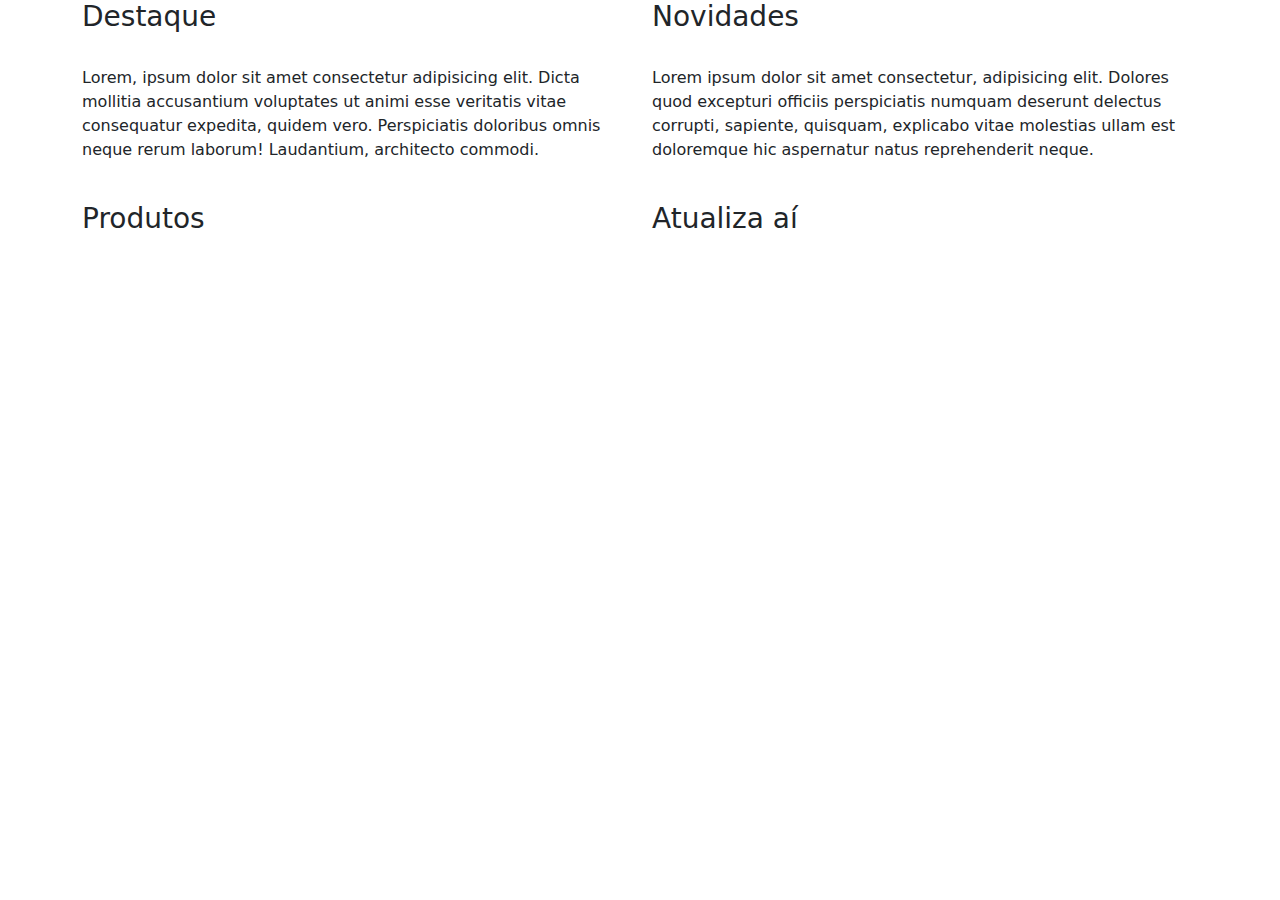
==== aula01/index.html @ d900183c "feat: aula 01 testes" ====
<!DOCTYPE html>
<html lang="pt-br">
<head>
    <meta charset="UTF-8">
    <meta name="viewport" content="width=device-width, initial-scale=1.0">
    <title>Bootssrap</title>
    <link rel="stylesheet" href="https://cdn.jsdelivr.net/npm/bootstrap@5.3.3/dist/css/bootstrap.min.css">
</head>
<body>
    <div class="container">
        <div class="row">
            <div class="col-6">
                <h3>Destaque</h3>
                <img src="https://via.placeholder.com/180x180" alt="">
                <p>Lorem, ipsum dolor sit amet consectetur adipisicing elit. Dicta mollitia accusantium voluptates ut animi esse veritatis vitae consequatur expedita, quidem vero. Perspiciatis doloribus omnis neque rerum laborum! Laudantium, architecto commodi.</p>
            </div>
            <div class="col-6">
                <h3>Novidades</h3>
                <img src="https://via.placeholder.com/180x180" alt="">
                <p>Lorem ipsum dolor sit amet consectetur, adipisicing elit. Dolores quod excepturi officiis perspiciatis numquam deserunt delectus corrupti, sapiente, quisquam, explicabo vitae molestias ullam est doloremque hic aspernatur natus reprehenderit neque.</p>
            </div>
            <div class="col-6">
                <img src="https://via.placeholder.com/180x180" alt="">
                <h3>Produtos</h3>
            </div>
            <div class="col-6">
                <img src="https://via.placeholder.com/180x180" alt="">
                <h3>Atualiza aí</h3>
            </div>
        </div>
    </div>
    
</body>
</html>
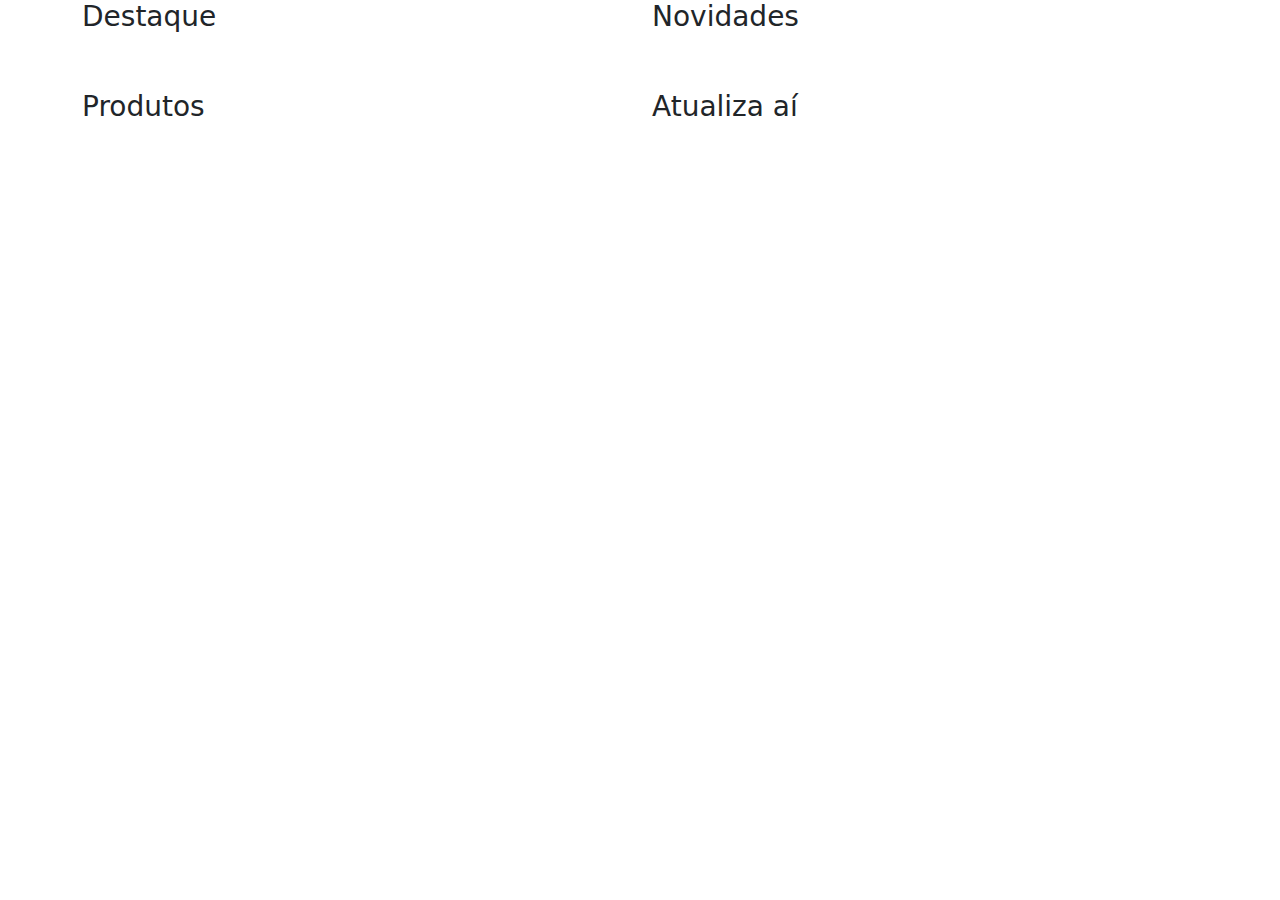
==== commit 1f598d4f: "Feat: testando alertas no site" ====
--- a/aula01/index.html
+++ b/aula01/index.html
@@ -12,12 +12,10 @@
             <div class="col-6">
                 <h3>Destaque</h3>
                 <img src="https://via.placeholder.com/180x180" alt="">
-                <p>Lorem, ipsum dolor sit amet consectetur adipisicing elit. Dicta mollitia accusantium voluptates ut animi esse veritatis vitae consequatur expedita, quidem vero. Perspiciatis doloribus omnis neque rerum laborum! Laudantium, architecto commodi.</p>
             </div>
             <div class="col-6">
                 <h3>Novidades</h3>
                 <img src="https://via.placeholder.com/180x180" alt="">
-                <p>Lorem ipsum dolor sit amet consectetur, adipisicing elit. Dolores quod excepturi officiis perspiciatis numquam deserunt delectus corrupti, sapiente, quisquam, explicabo vitae molestias ullam est doloremque hic aspernatur natus reprehenderit neque.</p>
             </div>
             <div class="col-6">
                 <img src="https://via.placeholder.com/180x180" alt="">
